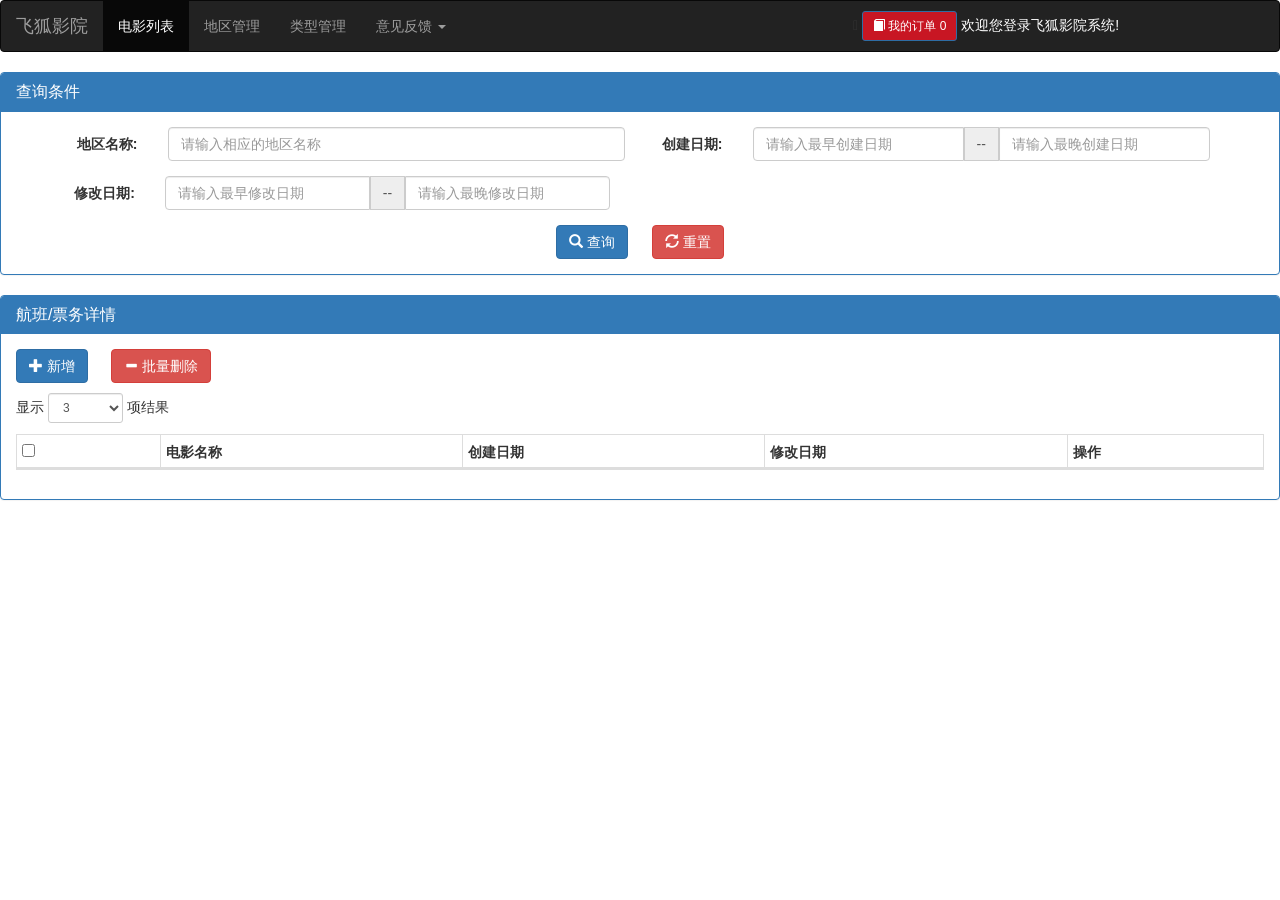
==== movie-portal/src/main/resources/static/areaIndex.html @ 1431045e "由于报错所以浪费很多时间，暂时没写完，写完了再重新提交" ====
<!DOCTYPE html>
<html lang="en">
<head>
    <meta charset="UTF-8">
    <title>这是给人做的作业吗</title>
    <!-- 引入bootstrap的css文件和js文件，注意:引入bootstrap的js文件之前需要先引入jquery的js文件 -->
    <link href="bootstrap/css/bootstrap.min.css" rel="stylesheet" />
    <link href="bootstrap/css/bootstrap.dropdown.hack.css" rel="stylesheet" />
    <script src="bootstrap/js/jquery-3.3.1.min.js"></script>
    <script src="bootstrap/js/bootstrap.min.js"></script>

    <!-- 引入boobox弹框插件的css文件和js文件 -->
    <script src="bootstrap/js/bootbox.min.js"></script>
    <script src="bootstrap/js/bootbox.locales.min.js"></script>

    <!-- 引入datatables表格插件的css文件和js文件 -->
    <link href="js/DataTables/css/dataTables.bootstrap.min.css" rel="stylesheet" />
    <script src="js/DataTables/js/jquery.dataTables.js"></script>
    <script src="js/DataTables/js/dataTables.bootstrap.min.js"></script>

    <!-- 引入datetimepicker日期插件的css文件和js文件 -->
    <link href="js/bootstrap-datetimepicker/css/bootstrap-datetimepicker.min.css" rel="stylesheet" />
    <script src="js/bootstrap-datetimepicker/js/moment-with-locales.js"></script>
    <script src="js/bootstrap-datetimepicker/js/bootstrap-datetimepicker.min.js"></script>

    <!-- 引入bootstrap-select下拉框插件的css文件和js文件 -->
    <link href="js/bootstrap-select/css/bootstrap-select.min.css" rel="stylesheet" />
    <script src="js/bootstrap-select/js/bootstrap-select.js"></script>
    <script src="js/bootstrap-select/js/i18n/defaults-zh_CN.min.js"></script>

    <!-- 引入fileinput文件上传插件的css文件和js文件 -->
    <link href="js/bootstrap-fileinput/css/fileinput.min.css" rel="stylesheet" />
    <script src="js/bootstrap-fileinput/js/fileinput.min.js"></script>
    <script src="js/bootstrap-fileinput/js/locales/zh.js"></script>
    <script src="js/date-format.js"></script>
    <script src="js/descates.js"></script>
</head>
<body>

<script>

    function initDateTimePicker(selector,abc){
        abc = abc == undefined ? "YYYY-MM-DD HH:mm:ss" : abc;
        $(selector).datetimepicker({
            format:abc,
            locale:"zh-CN",
            showClear:true
        });
    }

    function initDatePicker(selector,abc){
        abc = abc == undefined ? "YYYY-MM-DD" : abc;
        $(selector).datetimepicker({
            format:abc,
            locale:"zh-CN",
            showClear:true
        });
    }

    function search() {
        movieTable.ajax.reload();
    }

    var addAreaDivHTML;

    var chinese = {
        "sProcessing": "处理中...",
        "sLengthMenu": "显示 _MENU_ 项结果",
        "sZeroRecords": "没有匹配结果",
        "sInfo": "显示第 _START_ 至 _END_ 项结果，共 _TOTAL_ 项",
        "sInfoEmpty": "显示第 0 至 0 项结果，共 0 项",
        "sInfoFiltered": "(由 _MAX_ 项结果过滤)",
        "sInfoPostFix": "",
        "sSearch": "搜索:",
        "sUrl": "",
        "sEmptyTable": "表中数据为空",
        "sLoadingRecords": "载入中...",
        "sInfoThousands": ",",
        "oPaginate": {
            "sFirst": "首页",
            "sPrevious": "上页",
            "sNext": "下页",
            "sLast": "末页"
        },
        "oAria": {
            "sSortAscending": ": 以升序排列此列",
            "sSortDescending": ": 以降序排列此列"
        }
    };

    var basePath = "http://localhost:9999";

    $(function(){
        initAreaTable();
        initDateTimePicker("#createTime");
        initDateTimePicker("#updateTime");
    });

    // 获取所有的复选框
    var checkArr = document.getElementsByName("check");

    // 全选
    function selectAll(){
        // 将所有复选框的状态改为true
        for(var i=0; i<checkArr.length; i++){
            checkArr[i].checked = true;
        }
    }

    function deleteArea(id){
        bootbox.confirm({
            title:"取消提示",
            message:"您确定要取消吗?",
            buttons:{
                //設置確定按鈕的文字和樣式
                confirm:{
                    label:"确认取消",
                    className:"btn btn-danger"
                },
                //設置取消按鈕的文字和樣式
                cancel:{
                    label:"暂不取消",
                    className:"btn btn-success"
                }
            },
            callback:function(result){
                //如果用户点击了确认按钮
                if(result){
                    //发起一个删除用户的ajax请求
                    $.ajax({
                        url:basePath+"/AreaController/deleteArea",
                        type:"post",
                        data:{id:id},
                        dataType:"json",
                        success:function(result){
                            if(result.code == 200){
                                //重新加载表格中的数据
                                search();
                            }else{
                                alert("取消失败!");
                            }
                        },
                        error:function(){
                            alert("取消失败!");
                        }
                    });
                }
            }
        });
    }
    




    var movieTable;
    function initAreaTable(){
        movieTable = $("#movieTable").DataTable({
            searching:false,
            ordering:false,
            serverSide:true, //开启服务端模式
            lengthMenu:[3,5,10,15],
            processing:true,//是否显示正在处理中
            language:chinese,
            ajax:{
                url:basePath+"/AreaController/queryAreaList",
                data:function(conditionParam){
                    conditionParam.name = $("#name").val();
                    conditionParam.createTime = $("#createTime").val();
                },
                dataSrc:function(f){
                    if(f.code==200){
                        f.draw =f.data.draw;
                        f.recordsTotal=f.data.recordsTotal;
                        f.recordsFiltered=f.data.recordsFiltered;
                        return f.data.data;
                    }else{
                        return ""
                    }
                }
            },
            columns:[
                {
                    data:"id",
                    title:"<input type='checkbox' onclick='selectAll()'/>",
                    render:function(data){
                        return "<input type='checkbox' name='check' value='"+data+"'/>";
                    }
                },
                {
                    title:"电影名称",
                    data:"name"
                },
                {
                    title:"创建日期",
                    data:"createTime"
                },
                {
                    title:"修改日期",
                    data:"updateTime"
                },
                {
                    data:"id",
                    title:"操作",
                    render:function(data){
                        var buttonsHTML = "";
                        buttonsHTML += '<div class="btn-group btn-group-xs">';
                        buttonsHTML += '<button type="button" onclick="showUpdateAreaDialog(' + data + ')" class="btn btn-success">';
                        buttonsHTML += '<span class="glyphicon glyphicon-shopping-cart"></span>&nbsp;修改';
                        buttonsHTML += '</button>';
                        buttonsHTML += '<button type="button" onclick="deleteArea(' + data + ')" class="btn btn-danger">';
                        buttonsHTML += '<span class="glyphicon glyphicon-hand-right"></span>&nbsp;删除';
                        buttonsHTML += '</div>';
                        return buttonsHTML;
                    }}
            ]
        });
    }



    function showAddAreaDialog() {
        bootbox.confirm({
            title:"新增地区",
            message:$("#addAreaDiv").children(),
            buttons:{
                confirm:{
                    label:"确认"
                },
                cancel:{
                    label:"取消",
                    className:"btn btn-danger"
                }
            },
            callback:function(result){
                //如果点击了确认按钮
                if(result){
                    var param = {};
                    //获取新增品牌表单中的数据
                    param.name = $("#addName").val();
                    param.createTime = $("#addCreateTime").val();
                    //发起一个新增品牌的ajax请求
                    $.ajax({
                        url:basePath+"/AreaController/addArea",
                        type:"post",
                        data:param,
                        dataType:"json",
                        success:function(result){
                            if(result.code == 200){
                                //重新加载表格中的数据
                                search();
                            }else{
                                alert("新增失败!");
                            }
                        },
                        error:function(){
                            alert("新增失败11!");
                        }
                    });
                }
                $("#addAreaDiv").html(addAreaDivHTML);
            }
        });
    }
</script>

<!-- 引入导航栏 -->
<nav class="navbar navbar-inverse" role="navigation">
    <div class="container-fluid col-sm-8">
        <div class="navbar-header">
            <a class="navbar-brand" href="index.html">飞狐影院</a>
        </div>
        <div>
            <ul class="nav navbar-nav" id="menuUl">
                <li class="active"><a href="index.html">电影列表</a></li>
                <li><a href="areaIndex.html">地区管理</a></li>
                <li><a href="typeIndex.html">类型管理</a></li>
                <li class="dropdown">
                    <a href="#" class="dropdown-toggle" data-toggle="dropdown">
                        意见反馈
                        <b class="caret"></b>
                    </a>
                    <ul class="dropdown-menu">
                        <li class="dropdown offset-right">
                            <a class="dropdown-toggle" data-toggle="dropdown" href="#">
                                用户管理
                                <span class="glyphicon glyphicon-arrow-right"></span>
                            </a>
                            <ul class="dropdown-menu">
                                <li><a href="#">用户管理1</a></li>
                                <li><a href="#">用户管理2</a></li>
                            </ul>
                        </li>
                        <li><a href="#">角色管理</a></li>
                        <li><a href="#">权限管理</a></li>
                    </ul>
                </li>
            </ul>
        </div>
    </div>

    <div class="glyphicon-align-right" style="margin-top: 10px">
        <button onclick="location.href='cart.html'" type="button" class="btn btn-primary btn-sm" style="background:#c81623;color:#fff">
            <span class="glyphicon glyphicon-book"></span>
            我的订单
            <span id="cartTotalCount">0</span>
        </button>

        <a href="#" id="username"></a><font style="color: white">欢迎您登录飞狐影院系统!</font>


    </div>

</nav>

<!-- 查询条件面板 -->
<div class="panel panel-primary">
    <div class="panel-heading">
        <h3 class="panel-title">
            查询条件
        </h3>
    </div>
    <div class="panel-body">
        <form class="form-horizontal" employee="form">
            <div class="container">
                <div class="row">
                    <div class="col-md-6">
                        <div class="form-group">
                            <label class="col-sm-2 control-label">地区名称:</label>
                            <div class="col-sm-10">
                                <input type="text" class="form-control" id="name" placeholder="请输⼊相应的地区名称">
                            </div>
                        </div>
                    </div>
                    <div class="col-md-6">
                        <div class="form-group">
                            <label class="col-sm-2 control-label">创建日期:</label>
                            <div class="col-sm-10">
                                <div class="input-group">
                                    <input type="text" id="minCreateDate" class="form-control" placeholder="请输⼊最早创建日期">
                                    <span class="input-group-addon">--</span>
                                    <input type="text" id="maxCreateDate" class="form-control" placeholder="请输⼊最晚创建日期">
                                </div>
                            </div>
                        </div>
                    </div>
                </div>

                <div class="row">

                    <div class="form-group">
                        <div class="col-md-6">
                        <label class="col-sm-2 control-label">修改日期:</label>
                        <div class="col-sm-10">
                            <div class="input-group">
                                <input type="text" id="minUpdateDate" class="form-control" placeholder="请输⼊最早修改日期">
                                <span class="input-group-addon">--</span>
                                <input type="text" id="maxUpdateDate" class="form-control" placeholder="请输⼊最晚修改日期">
                            </div>
                        </div>
                        </div>
                    </div>

            </div>

                <div class="row">
                    <div class="col-md-12" style="text-align:center">
                        <button type="button" class="btn btn-primary" onclick="search()">
                            <span class="glyphicon glyphicon-search"></span>&nbsp;查询
                        </button>
                        &nbsp;&nbsp;&nbsp;&nbsp;
                        <button type="reset" class="btn btn-danger">
                            <span class="glyphicon glyphicon-refresh"></span>&nbsp;重置
                        </button>
                    </div>
                </div>
            </div>
        </form>
    </div>
</div>

<div class="panel panel-primary">

    <div class="panel-heading">
        <h3 class="panel-title"> 航班/票务详情</h3>
    </div>

        <div class="panel-body">
            <div style="margin-bottom:10px">
                <button onclick="showAddAreaDialog()" type="button" class="btn btn-primary">
                    <span class="glyphicon glyphicon-plus"></span>&nbsp;新增
                </button>
                &nbsp;&nbsp;&nbsp;&nbsp;
                <button onclick="batchDeleteArea()" type="reset" class="btn btn-danger">
                    <span class="glyphicon glyphicon-minus"></span>&nbsp;批量删除
                </button>
            </div>

            <table id="movieTable" class="table table-striped table-bordered table-hover table-condensed">
            </table>
        </div>


</div>

<!--新增品牌的DIV-->
<div id="addAreaDiv" style="display: none">
    <!--新增品牌的form表单-->
    <form id="addAreaForm" class="form-horizontal">
        <div class="form-group">
            <label class="col-sm-2 control-label">地区名称</label>
            <div class="col-sm-10">
                <input type="text" class="form-control" id="addName" placeholder="请输⼊地区名称">
            </div>
        </div>

    </form>
</div>

</body>
</html>
---- movie-portal/src/main/resources/static/js/bootstrap-fileinput/css/fileinput.min.css ----
/*!
 * bootstrap-fileinput v5.0.7
 * http://plugins.krajee.com/file-input
 *
 * Krajee default styling for bootstrap-fileinput.
 *
 * Author: Kartik Visweswaran
 * Copyright: 2014 - 2019, Kartik Visweswaran, Krajee.com
 *
 * Licensed under the BSD-3-Clause
 * https://github.com/kartik-v/bootstrap-fileinput/blob/master/LICENSE.md
 */.btn-file input[type=file],.file-caption-icon,.file-no-browse,.file-preview .fileinput-remove,.file-zoom-dialog .btn-navigate,.file-zoom-dialog .floating-buttons,.krajee-default .file-thumb-progress{position:absolute}.file-loading input[type=file],input[type=file].file-loading{width:0;height:0}.file-no-browse{left:50%;bottom:20%;width:1px;height:1px;font-size:0;opacity:0;border:none;background:0 0;outline:0;box-shadow:none}.file-caption-icon,.file-input-ajax-new .fileinput-remove-button,.file-input-ajax-new .fileinput-upload-button,.file-input-ajax-new .no-browse .input-group-btn,.file-input-new .close,.file-input-new .file-preview,.file-input-new .fileinput-remove-button,.file-input-new .fileinput-upload-button,.file-input-new .glyphicon-file,.file-input-new .no-browse .input-group-btn,.file-zoom-dialog .modal-header:after,.file-zoom-dialog .modal-header:before,.hide-content .kv-file-content,.is-locked .fileinput-remove-button,.is-locked .fileinput-upload-button,.kv-hidden{display:none}.file-caption-icon .kv-caption-icon{line-height:inherit}.btn-file,.file-caption,.file-input,.file-loading:before,.file-preview,.file-zoom-dialog .modal-dialog,.krajee-default .file-thumbnail-footer,.krajee-default.file-preview-frame{position:relative}.file-error-message pre,.file-error-message ul,.krajee-default .file-actions,.krajee-default .file-other-error{text-align:left}.file-error-message pre,.file-error-message ul{margin:0}.krajee-default .file-drag-handle,.krajee-default .file-upload-indicator{float:left;margin-top:10px;width:16px;height:16px}.krajee-default .file-thumb-progress .progress,.krajee-default .file-thumb-progress .progress-bar{height:11px;font-family:Verdana,Helvetica,sans-serif;font-size:9px}.krajee-default .file-thumb-progress .progress,.kv-upload-progress .progress{background-color:#ccc}.krajee-default .file-caption-info,.krajee-default .file-size-info{display:block;white-space:nowrap;overflow:hidden;text-overflow:ellipsis;width:160px;height:15px;margin:auto}.file-zoom-content>.file-object.type-flash,.file-zoom-content>.file-object.type-image,.file-zoom-content>.file-object.type-video{max-width:100%;max-height:100%;width:auto}.file-zoom-content>.file-object.type-flash,.file-zoom-content>.file-object.type-video{height:100%}.file-zoom-content>.file-object.type-default,.file-zoom-content>.file-object.type-html,.file-zoom-content>.file-object.type-pdf,.file-zoom-content>.file-object.type-text{width:100%}.file-loading:before{content:" Loading...";display:inline-block;padding-left:20px;line-height:16px;font-size:13px;font-variant:small-caps;color:#999;background:url(../img/loading.gif) top left no-repeat}.file-object{margin:0 0 -5px;padding:0}.btn-file{overflow:hidden}.btn-file input[type=file]{top:0;left:0;min-width:100%;min-height:100%;text-align:right;opacity:0;background:none;cursor:inherit;display:block}.btn-file ::-ms-browse{font-size:10000px;width:100%;height:100%}.file-caption .file-caption-name{width:100%;margin:0;padding:0;box-shadow:none;border:none;background:0 0;outline:0}.file-caption.icon-visible .file-caption-icon{display:inline-block}.file-caption.icon-visible .file-caption-name{padding-left:15px}.file-caption-icon{left:8px}.file-error-message{color:#a94442;background-color:#f2dede;margin:5px;border:1px solid #ebccd1;border-radius:4px;padding:15px}.file-error-message pre{margin:5px 0}.file-caption-disabled{background-color:#eee;cursor:not-allowed;opacity:1}.file-preview{border-radius:5px;border:1px solid #ddd;padding:8px;width:100%;margin-bottom:5px}.file-preview .btn-xs{padding:1px 5px;font-size:12px;line-height:1.5;border-radius:3px}.file-preview .fileinput-remove{top:1px;right:1px;line-height:10px}.file-preview .clickable{cursor:pointer}.file-preview-image{font:40px Impact,Charcoal,sans-serif;color:green}.krajee-default.file-preview-frame{margin:8px;border:1px solid rgba(0,0,0,.2);box-shadow:0 0 10px 0 rgba(0,0,0,.2);padding:6px;float:left;text-align:center}.krajee-default.file-preview-frame .kv-file-content{width:213px;height:160px}.krajee-default .file-preview-other-frame{display:flex;align-items:center;justify-content:center}.krajee-default.file-preview-frame .kv-file-content.kv-pdf-rendered{width:400px}.krajee-default.file-preview-frame[data-template=audio] .kv-file-content{width:240px;height:55px}.krajee-default.file-preview-frame .file-thumbnail-footer{height:70px}.krajee-default.file-preview-frame:not(.file-preview-error):hover{border:1px solid rgba(0,0,0,.3);box-shadow:0 0 10px 0 rgba(0,0,0,.4)}.krajee-default .file-preview-text{display:block;color:#428bca;border:1px solid #ddd;font-family:Menlo,Monaco,Consolas,"Courier New",monospace;outline:0;padding:8px;resize:none}.krajee-default .file-preview-html{border:1px solid #ddd;padding:8px;overflow:auto}.krajee-default .file-other-icon{font-size:6em;line-height:1}.krajee-default .file-footer-buttons{float:right}.krajee-default .file-footer-caption{display:block;text-align:center;padding-top:4px;font-size:11px;color:#777;margin-bottom:30px}.file-upload-stats{font-size:10px;text-align:center;width:100%}.kv-upload-progress .file-upload-stats{font-size:12px;margin:-10px 0 5px}.krajee-default .file-preview-error{opacity:.65;box-shadow:none}.krajee-default .file-thumb-progress{height:11px;top:37px;left:0;right:0}.krajee-default.kvsortable-ghost{background:#e1edf7;border:2px solid #a1abff}.krajee-default .file-preview-other:hover{opacity:.8}.krajee-default .file-preview-frame:not(.file-preview-error) .file-footer-caption:hover{color:#000}.kv-upload-progress .progress{height:20px;margin:10px 0;overflow:hidden}.kv-upload-progress .progress-bar{height:20px;font-family:Verdana,Helvetica,sans-serif}.file-zoom-dialog .file-other-icon{font-size:22em;font-size:50vmin}.file-zoom-dialog .modal-dialog{width:auto}.file-zoom-dialog .modal-header{display:flex;align-items:center;justify-content:space-between}.file-zoom-dialog .btn-navigate{padding:0;margin:0;background:0 0;text-decoration:none;outline:0;opacity:.7;top:45%;font-size:4em;color:#1c94c4}.file-zoom-dialog .btn-navigate:not([disabled]):hover{outline:0;box-shadow:none;opacity:.6}.file-zoom-dialog .floating-buttons{top:5px;right:10px}.file-zoom-dialog .btn-navigate[disabled]{opacity:.3}.file-zoom-dialog .btn-prev{left:1px}.file-zoom-dialog .btn-next{right:1px}.file-zoom-dialog .kv-zoom-title{font-weight:300;color:#999;max-width:50%;overflow:hidden;white-space:nowrap;text-overflow:ellipsis}.file-input-ajax-new .no-browse .form-control,.file-input-new .no-browse .form-control{border-top-right-radius:4px;border-bottom-right-radius:4px}.file-caption-main{width:100%}.file-thumb-loading{background:url(../img/loading.gif) center center no-repeat content-box!important}.file-drop-zone{border:1px dashed #aaa;border-radius:4px;text-align:center;vertical-align:middle;margin:12px 15px 12px 12px;padding:5px}.file-drop-zone.clickable:hover{border:2px dashed #999}.file-drop-zone.clickable:focus{border:2px solid #5acde2}.file-drop-zone .file-preview-thumbnails{cursor:default}.file-drop-zone-title{color:#aaa;font-size:1.6em;padding:85px 10px;cursor:default}.file-highlighted{border:2px dashed #999!important;background-color:#eee}.file-uploading{background:url(../img/loading-sm.gif) center bottom 10px no-repeat;opacity:.65}.file-zoom-fullscreen .modal-dialog{min-width:100%;margin:0}.file-zoom-fullscreen .modal-content{border-radius:0;box-shadow:none;min-height:100vh}.file-zoom-fullscreen .modal-body{overflow-y:auto}.floating-buttons{z-index:3000}.floating-buttons .btn-kv{margin-left:3px;z-index:3000}.kv-zoom-actions .btn-kv{margin-left:3px}.file-zoom-content{height:480px;text-align:center}.file-zoom-content .file-preview-image,.file-zoom-content .file-preview-video{max-height:100%}.file-zoom-content>.file-object.type-image{height:auto;min-height:inherit}.file-zoom-content>.file-object.type-audio{width:auto;height:30px}@media (min-width:576px){.file-zoom-dialog .modal-dialog{max-width:500px}}@media (min-width:992px){.file-zoom-dialog .modal-lg{max-width:800px}}@media (max-width:767px){.file-preview-thumbnails{display:flex;justify-content:center;align-items:center;flex-direction:column}.file-zoom-dialog .modal-header{flex-direction:column}}@media (max-width:350px){.krajee-default.file-preview-frame:not([data-template=audio]) .kv-file-content{width:160px}}@media (max-width:420px){.krajee-default.file-preview-frame .kv-file-content.kv-pdf-rendered{width:100%}}.file-loading[dir=rtl]:before{background:url(../img/loading.gif) top right no-repeat;padding-left:0;padding-right:20px}.file-sortable .file-drag-handle{cursor:move;opacity:1}.file-sortable .file-drag-handle:hover{opacity:.7}.clickable .file-drop-zone-title{cursor:pointer}.file-preview-initial.sortable-chosen{background-color:#d9edf7}
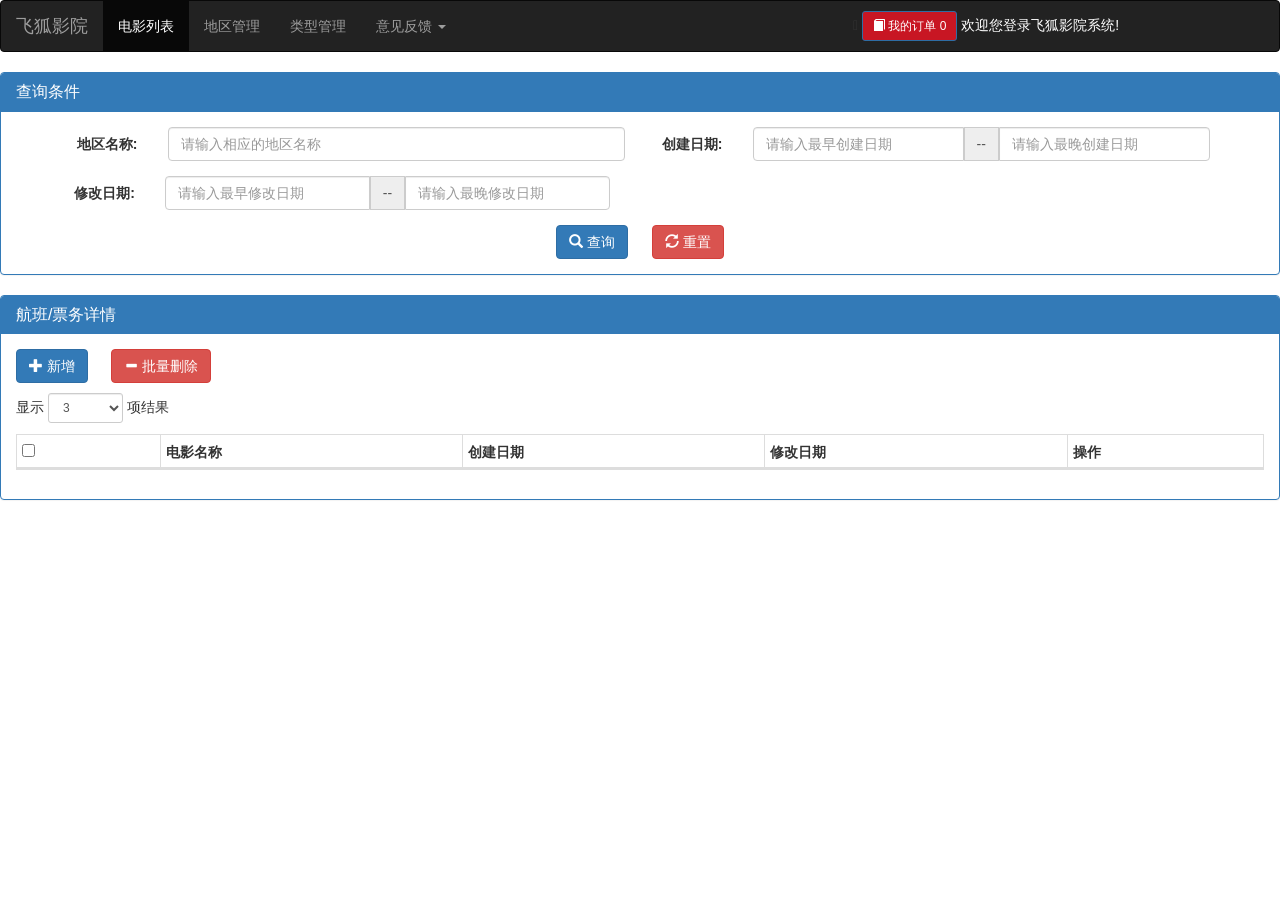
==== commit 061c0c07: "作业" ====
--- a/movie-portal/src/main/resources/static/areaIndex.html
+++ b/movie-portal/src/main/resources/static/areaIndex.html
@@ -62,6 +62,7 @@
     }
 
     var addAreaDivHTML;
+    var updateAreaDivHTML;
 
     var chinese = {
         "sProcessing": "处理中...",
@@ -262,6 +263,81 @@
             }
         });
     }
+
+    function showUpdateAreaDialog(id) {
+        $.ajax({
+            url:basePath+"/AreaController/querySingleArea",
+            data:{id:id},
+            dataType:"json",
+            success:function(result){
+                if(result.code == 200){
+                    var area = result.data;
+
+                    //回显修改角色表单中的数据了
+                    $("#updateName").val(area.name);
+
+                    //弹出修改角色对话框
+                    bootbox.confirm({
+                        title:"修改地区",
+                        message:$("#updateAreaDiv").children(),
+                        buttons:{
+                            //設置確定按鈕的文字和樣式
+                            confirm:{
+                                label:"確認",
+                                className:"btn btn-success"
+                            },
+                            //設置取消按鈕的文字和樣式
+                            cancel:{
+                                label:"取消",
+                                className:"btn btn-danger"
+                            }
+                        },
+                        callback:function(result){
+                            if(result){
+
+
+                                var param = {};
+                                //获取修改角色表单中的数据
+                                param.id = area.id;
+                                param.name = $("#updateName").val();
+                                //发起一个修改角色的ajax请求
+                                $.ajax({
+                                    url:basePath+"/AreaController/updateArea",
+                                    type:"put",
+                                    data:param,
+                                    dataType:"json",
+                                    success:function(result){
+                                        if(result.code == 200){
+                                            //重新加载表格中的数据
+                                            search();
+                                        }else{
+                                            alert("修改失败!");
+                                        }
+                                    },
+                                    error:function(){
+                                        alert("修改失败!");
+                                    }
+                                });
+
+
+                            }
+                            $("#updateAreaDiv").html(updateAreaDivHTML);
+                        }
+                    });
+
+                }else{
+                    alert("查询失败!");
+                }
+            },
+            error:function(){
+
+            }
+        });
+
+
+
+
+    }
 </script>
 
 <!-- 引入导航栏 -->
@@ -417,5 +493,19 @@
     </form>
 </div>
 
+<!--新增品牌的DIV-->
+<div id="updateAreaDiv" style="display: none">
+    <!--新增品牌的form表单-->
+    <form id="updateAreaForm" class="form-horizontal">
+        <div class="form-group">
+            <label class="col-sm-2 control-label">地区名称</label>
+            <div class="col-sm-10">
+                <input type="text" class="form-control" id="updateName" placeholder="请输⼊地区名称">
+            </div>
+        </div>
+
+    </form>
+</div>
+
 </body>
 </html>
